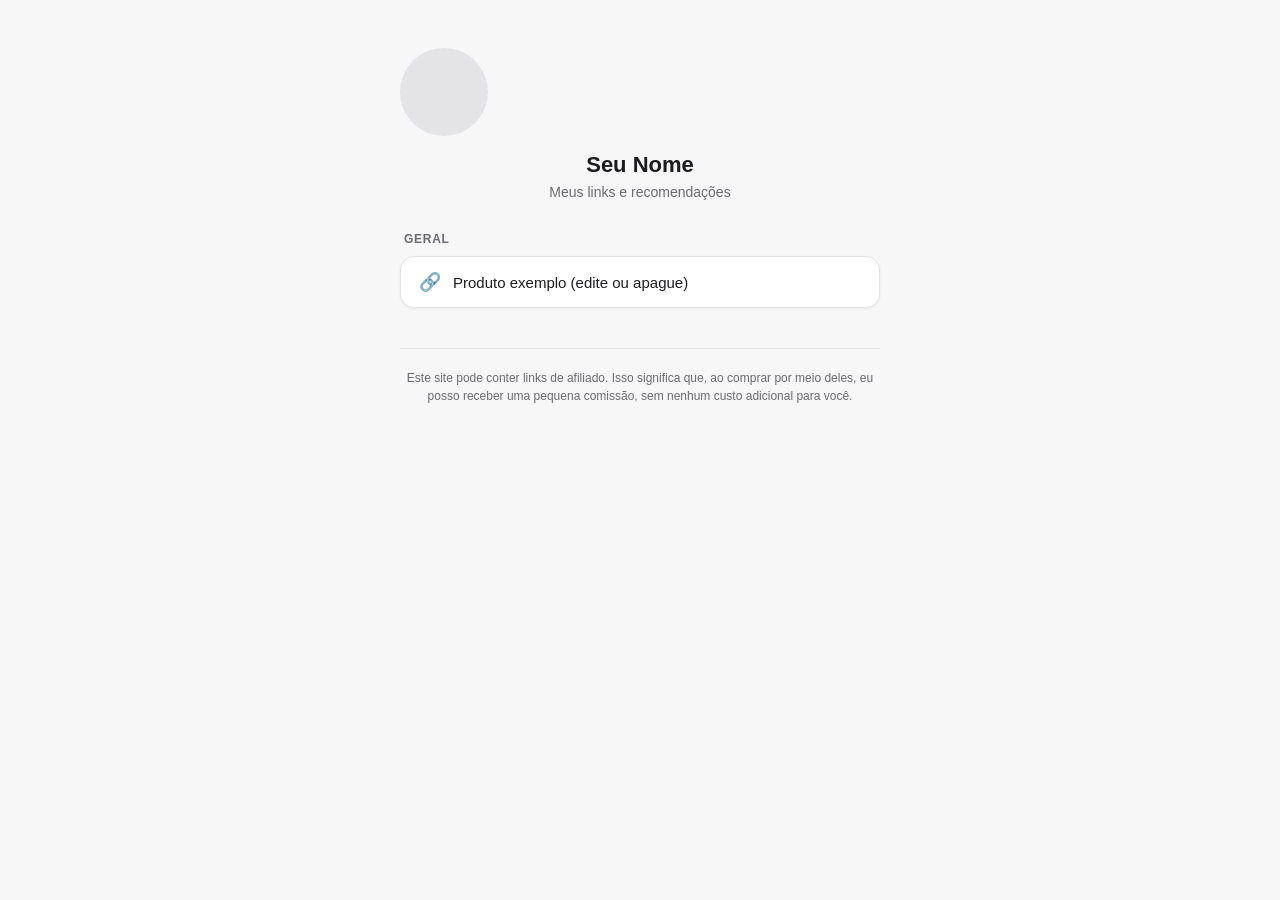
==== index.html @ 398e1b24 "Site inicial de links de afiliado com editor local" ====
<!doctype html>
<html lang="pt-BR">
<head>
  <meta charset="UTF-8" />
  <meta name="viewport" content="width=device-width, initial-scale=1.0" />
  <title>Meus Links</title>
  <link rel="stylesheet" href="style.css" />
</head>
<body>
  <div class="page">
    <div class="profile" id="profile">
      <div class="avatar" id="avatar"></div>
      <h1 class="name" id="name">Carregando...</h1>
      <p class="bio" id="bio"></p>
    </div>

    <div id="links-container"></div>

    <p class="disclosure">
      Este site pode conter links de afiliado. Isso significa que, ao comprar
      por meio deles, eu posso receber uma pequena comissão, sem nenhum
      custo adicional para você.
    </p>
  </div>

  <script>
    async function loadData() {
      try {
        const res = await fetch("data.json", { cache: "no-store" });
        const data = await res.json();
        renderProfile(data.profile || {});
        renderLinks(data.links || []);
      } catch (err) {
        document.getElementById("name").textContent = "Erro ao carregar links";
        console.error(err);
      }
    }

    function renderProfile(profile) {
      document.getElementById("name").textContent = profile.name || "Meus Links";
      document.getElementById("bio").textContent = profile.bio || "";
      const avatar = document.getElementById("avatar");
      if (profile.avatar) {
        avatar.style.backgroundImage = `url(${profile.avatar})`;
        avatar.style.backgroundSize = "cover";
        avatar.style.backgroundPosition = "center";
      }
    }

    function renderLinks(links) {
      const container = document.getElementById("links-container");
      container.innerHTML = "";

      if (!links.length) {
        container.innerHTML = '<p class="empty">Nenhum link cadastrado ainda.</p>';
        return;
      }

      const byCategory = {};
      links.forEach((link) => {
        const cat = link.category || "Geral";
        if (!byCategory[cat]) byCategory[cat] = [];
        byCategory[cat].push(link);
      });

      Object.keys(byCategory).forEach((cat) => {
        const heading = document.createElement("div");
        heading.className = "category";
        heading.textContent = cat;
        container.appendChild(heading);

        const list = document.createElement("div");
        list.className = "links";

        byCategory[cat].forEach((link) => {
          const a = document.createElement("a");
          a.className = "link-btn";
          a.href = link.url;
          a.target = "_blank";
          a.rel = "sponsored noopener noreferrer";

          const icon = document.createElement("span");
          icon.className = "link-icon";
          icon.textContent = link.icon || "🔗";

          const title = document.createElement("span");
          title.textContent = link.title;

          a.appendChild(icon);
          a.appendChild(title);
          list.appendChild(a);
        });

        container.appendChild(list);
      });
    }

    loadData();
  </script>
</body>
</html>
---- style.css ----
:root {
  --bg: #f7f7f8;
  --card-bg: #ffffff;
  --text: #1c1c1e;
  --text-muted: #6b6b70;
  --accent: #2d2d2d;
  --accent-text: #ffffff;
  --border: #e4e4e7;
  --shadow: 0 1px 3px rgba(0, 0, 0, 0.06);
}

@media (prefers-color-scheme: dark) {
  :root {
    --bg: #121212;
    --card-bg: #1c1c1e;
    --text: #f2f2f2;
    --text-muted: #9a9a9e;
    --accent: #f2f2f2;
    --accent-text: #121212;
    --border: #2d2d2f;
    --shadow: 0 1px 3px rgba(0, 0, 0, 0.4);
  }
}

* {
  box-sizing: border-box;
}

body {
  margin: 0;
  min-height: 100vh;
  background: var(--bg);
  color: var(--text);
  font-family: -apple-system, BlinkMacSystemFont, "Segoe UI", Roboto, Helvetica, Arial, sans-serif;
  display: flex;
  justify-content: center;
  padding: 48px 16px;
}

.page {
  width: 100%;
  max-width: 480px;
}

.profile {
  text-align: center;
  margin-bottom: 32px;
}

.avatar {
  width: 88px;
  height: 88px;
  border-radius: 50%;
  object-fit: cover;
  background: var(--border);
  margin-bottom: 16px;
}

.name {
  font-size: 22px;
  font-weight: 700;
  margin: 0 0 6px;
}

.bio {
  font-size: 14px;
  color: var(--text-muted);
  margin: 0;
}

.category {
  font-size: 12px;
  font-weight: 600;
  text-transform: uppercase;
  letter-spacing: 0.06em;
  color: var(--text-muted);
  margin: 24px 0 10px 4px;
}

.category:first-of-type {
  margin-top: 0;
}

.links {
  display: flex;
  flex-direction: column;
  gap: 10px;
}

.link-btn {
  display: flex;
  align-items: center;
  gap: 12px;
  padding: 14px 18px;
  background: var(--card-bg);
  border: 1px solid var(--border);
  border-radius: 14px;
  color: var(--text);
  text-decoration: none;
  font-size: 15px;
  font-weight: 500;
  box-shadow: var(--shadow);
  transition: transform 0.1s ease, border-color 0.15s ease;
}

.link-btn:hover {
  transform: translateY(-1px);
  border-color: var(--text-muted);
}

.link-icon {
  font-size: 18px;
  flex-shrink: 0;
}

.empty {
  text-align: center;
  color: var(--text-muted);
  font-size: 14px;
  padding: 24px 0;
}

.disclosure {
  margin-top: 40px;
  padding-top: 20px;
  border-top: 1px solid var(--border);
  font-size: 12px;
  line-height: 1.5;
  color: var(--text-muted);
  text-align: center;
}
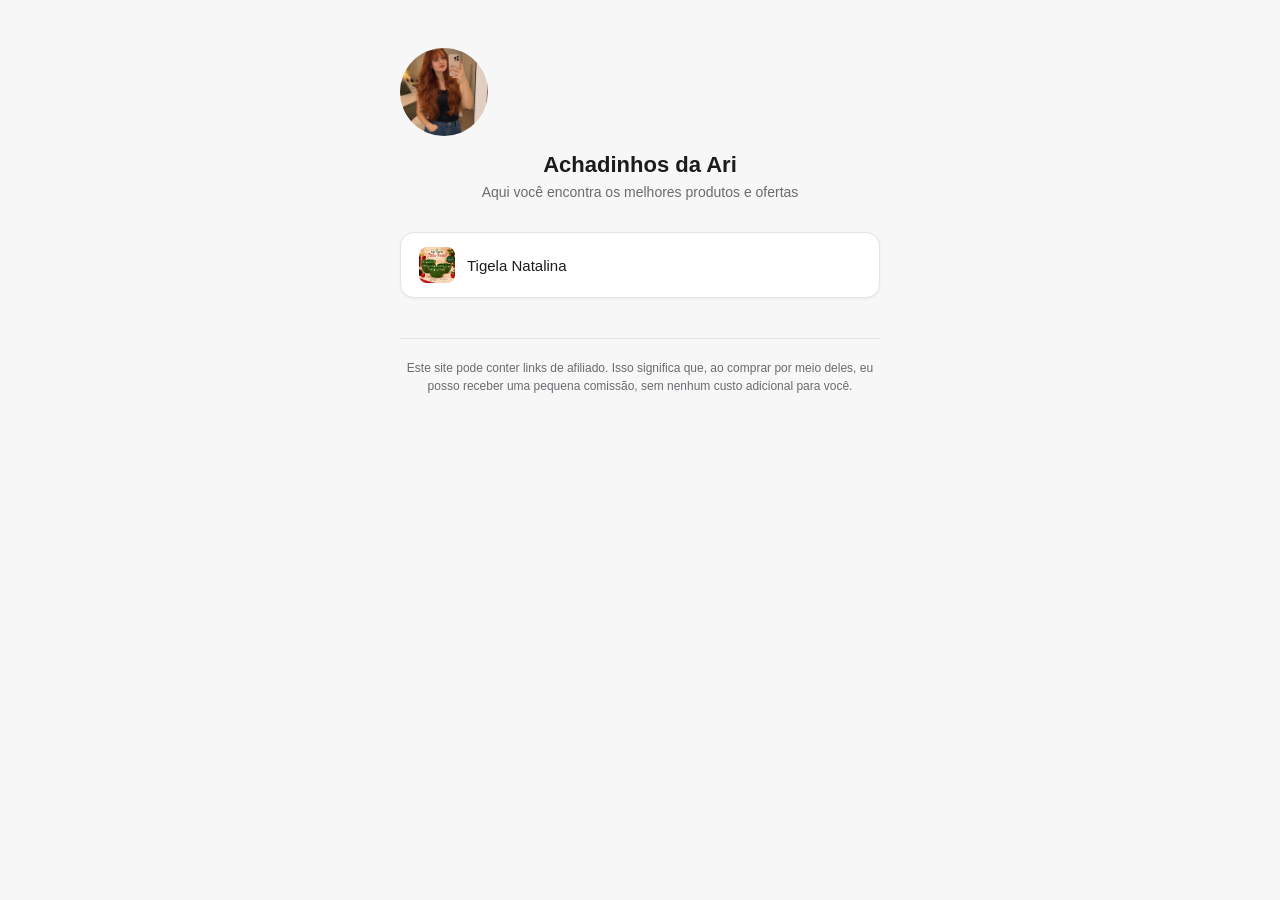
==== commit c97cbd49: "Adiciona miniatura do produto e remove rotulo de categoria" ====
--- a/index.html
+++ b/index.html
@@ -56,43 +56,37 @@
         return;
       }
 
-      const byCategory = {};
+      const list = document.createElement("div");
+      list.className = "links";
+
       links.forEach((link) => {
-        const cat = link.category || "Geral";
-        if (!byCategory[cat]) byCategory[cat] = [];
-        byCategory[cat].push(link);
-      });
+        const a = document.createElement("a");
+        a.className = "link-btn";
+        a.href = link.url;
+        a.target = "_blank";
+        a.rel = "sponsored noopener noreferrer";
 
-      Object.keys(byCategory).forEach((cat) => {
-        const heading = document.createElement("div");
-        heading.className = "category";
-        heading.textContent = cat;
-        container.appendChild(heading);
-
-        const list = document.createElement("div");
-        list.className = "links";
-
-        byCategory[cat].forEach((link) => {
-          const a = document.createElement("a");
-          a.className = "link-btn";
-          a.href = link.url;
-          a.target = "_blank";
-          a.rel = "sponsored noopener noreferrer";
-
+        if (link.image) {
+          const thumb = document.createElement("img");
+          thumb.className = "link-thumb";
+          thumb.src = link.image;
+          thumb.alt = "";
+          a.appendChild(thumb);
+        } else {
           const icon = document.createElement("span");
           icon.className = "link-icon";
           icon.textContent = link.icon || "🔗";
+          a.appendChild(icon);
+        }
 
-          const title = document.createElement("span");
-          title.textContent = link.title;
+        const title = document.createElement("span");
+        title.textContent = link.title;
+        a.appendChild(title);
 
-          a.appendChild(icon);
-          a.appendChild(title);
-          list.appendChild(a);
-        });
+        list.appendChild(a);
+      });
 
-        container.appendChild(list);
-      });
+      container.appendChild(list);
     }
 
     loadData();
--- a/style.css
+++ b/style.css
@@ -113,6 +113,14 @@
   flex-shrink: 0;
 }
 
+.link-thumb {
+  width: 36px;
+  height: 36px;
+  border-radius: 8px;
+  object-fit: cover;
+  flex-shrink: 0;
+}
+
 .empty {
   text-align: center;
   color: var(--text-muted);
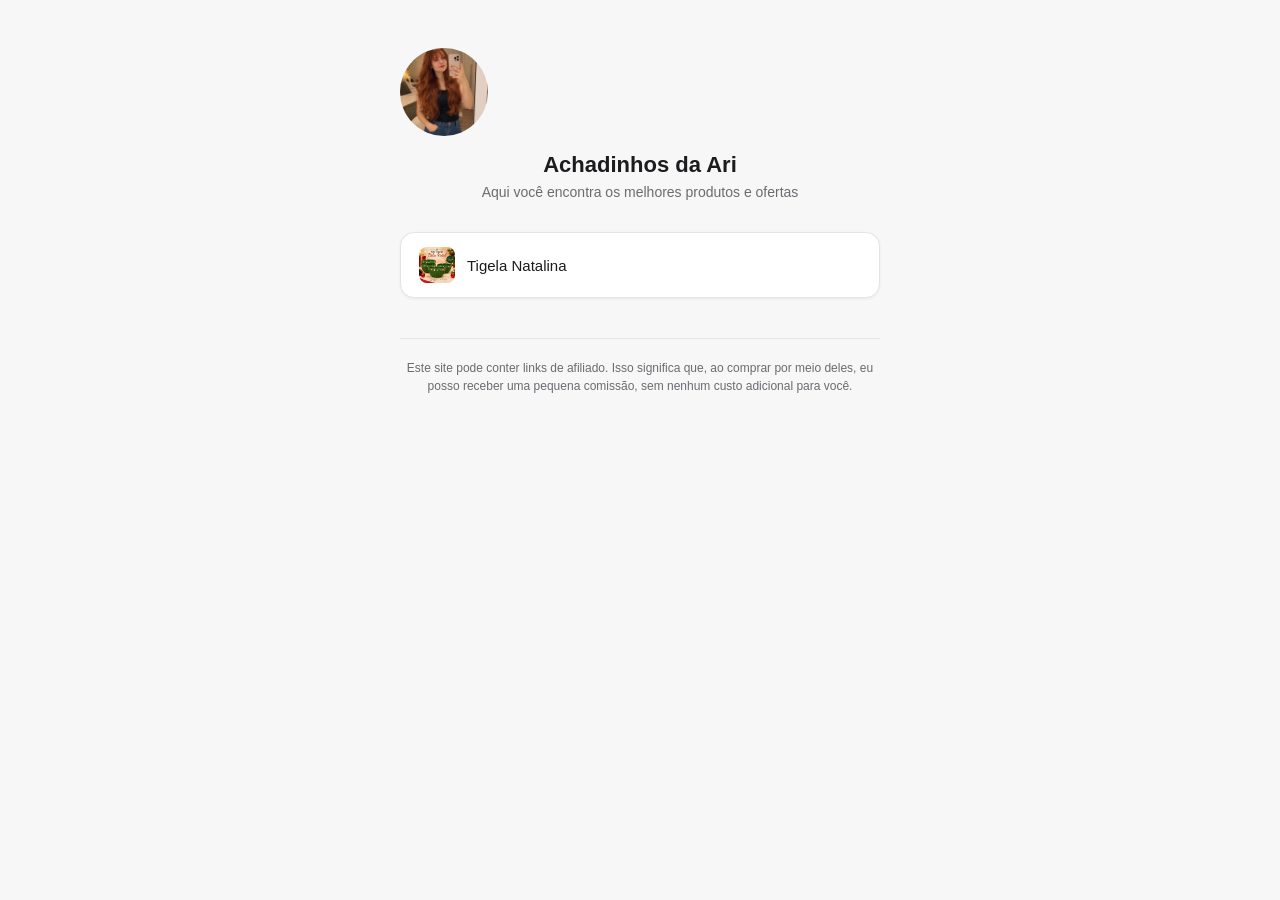
==== commit 5eb032fa: "Agrupa links por categoria com acordeao clicavel" ====
--- a/index.html
+++ b/index.html
@@ -56,37 +56,82 @@
         return;
       }
 
-      const list = document.createElement("div");
-      list.className = "links";
+      const byCategory = {};
+      links.forEach((link) => {
+        const cat = link.category || "Geral";
+        if (!byCategory[cat]) byCategory[cat] = [];
+        byCategory[cat].push(link);
+      });
 
-      links.forEach((link) => {
-        const a = document.createElement("a");
-        a.className = "link-btn";
-        a.href = link.url;
-        a.target = "_blank";
-        a.rel = "sponsored noopener noreferrer";
+      const categories = Object.keys(byCategory);
+      const singleCategory = categories.length === 1;
 
-        if (link.image) {
-          const thumb = document.createElement("img");
-          thumb.className = "link-thumb";
-          thumb.src = link.image;
-          thumb.alt = "";
-          a.appendChild(thumb);
+      categories.forEach((cat) => {
+        const section = document.createElement("div");
+        section.className = "category-section";
+
+        const list = document.createElement("div");
+        list.className = "links";
+
+        byCategory[cat].forEach((link) => {
+          const a = document.createElement("a");
+          a.className = "link-btn";
+          a.href = link.url;
+          a.target = "_blank";
+          a.rel = "sponsored noopener noreferrer";
+
+          if (link.image) {
+            const thumb = document.createElement("img");
+            thumb.className = "link-thumb";
+            thumb.src = link.image;
+            thumb.alt = "";
+            a.appendChild(thumb);
+          } else {
+            const icon = document.createElement("span");
+            icon.className = "link-icon";
+            icon.textContent = link.icon || "🔗";
+            a.appendChild(icon);
+          }
+
+          const title = document.createElement("span");
+          title.textContent = link.title;
+          a.appendChild(title);
+
+          list.appendChild(a);
+        });
+
+        if (singleCategory) {
+          section.appendChild(list);
         } else {
-          const icon = document.createElement("span");
-          icon.className = "link-icon";
-          icon.textContent = link.icon || "🔗";
-          a.appendChild(icon);
+          const header = document.createElement("button");
+          header.type = "button";
+          header.className = "category-header";
+          header.setAttribute("aria-expanded", "false");
+
+          const name = document.createElement("span");
+          name.textContent = cat;
+          const chevron = document.createElement("span");
+          chevron.className = "chevron";
+          chevron.textContent = "›";
+
+          header.appendChild(name);
+          header.appendChild(chevron);
+
+          list.classList.add("collapsed");
+
+          header.addEventListener("click", () => {
+            const isOpen = list.classList.toggle("open");
+            list.classList.toggle("collapsed", !isOpen);
+            header.setAttribute("aria-expanded", String(isOpen));
+            header.classList.toggle("open", isOpen);
+          });
+
+          section.appendChild(header);
+          section.appendChild(list);
         }
 
-        const title = document.createElement("span");
-        title.textContent = link.title;
-        a.appendChild(title);
-
-        list.appendChild(a);
+        container.appendChild(section);
       });
-
-      container.appendChild(list);
     }
 
     loadData();
--- a/style.css
+++ b/style.css
@@ -68,23 +68,49 @@
   margin: 0;
 }
 
-.category {
-  font-size: 12px;
-  font-weight: 600;
-  text-transform: uppercase;
-  letter-spacing: 0.06em;
-  color: var(--text-muted);
-  margin: 24px 0 10px 4px;
+.category-section {
+  margin-bottom: 10px;
 }
 
-.category:first-of-type {
-  margin-top: 0;
+.category-header {
+  display: flex;
+  align-items: center;
+  justify-content: space-between;
+  width: 100%;
+  padding: 14px 18px;
+  background: var(--card-bg);
+  border: 1px solid var(--border);
+  border-radius: 14px;
+  color: var(--text);
+  font-size: 15px;
+  font-weight: 600;
+  font-family: inherit;
+  cursor: pointer;
+  box-shadow: var(--shadow);
+}
+
+.chevron {
+  font-size: 18px;
+  color: var(--text-muted);
+  transition: transform 0.2s ease;
+}
+
+.category-header.open .chevron {
+  transform: rotate(90deg);
 }
 
 .links {
   display: flex;
   flex-direction: column;
   gap: 10px;
+}
+
+.links.collapsed {
+  display: none;
+}
+
+.category-section > .links:not(.collapsed) {
+  margin-top: 10px;
 }
 
 .link-btn {
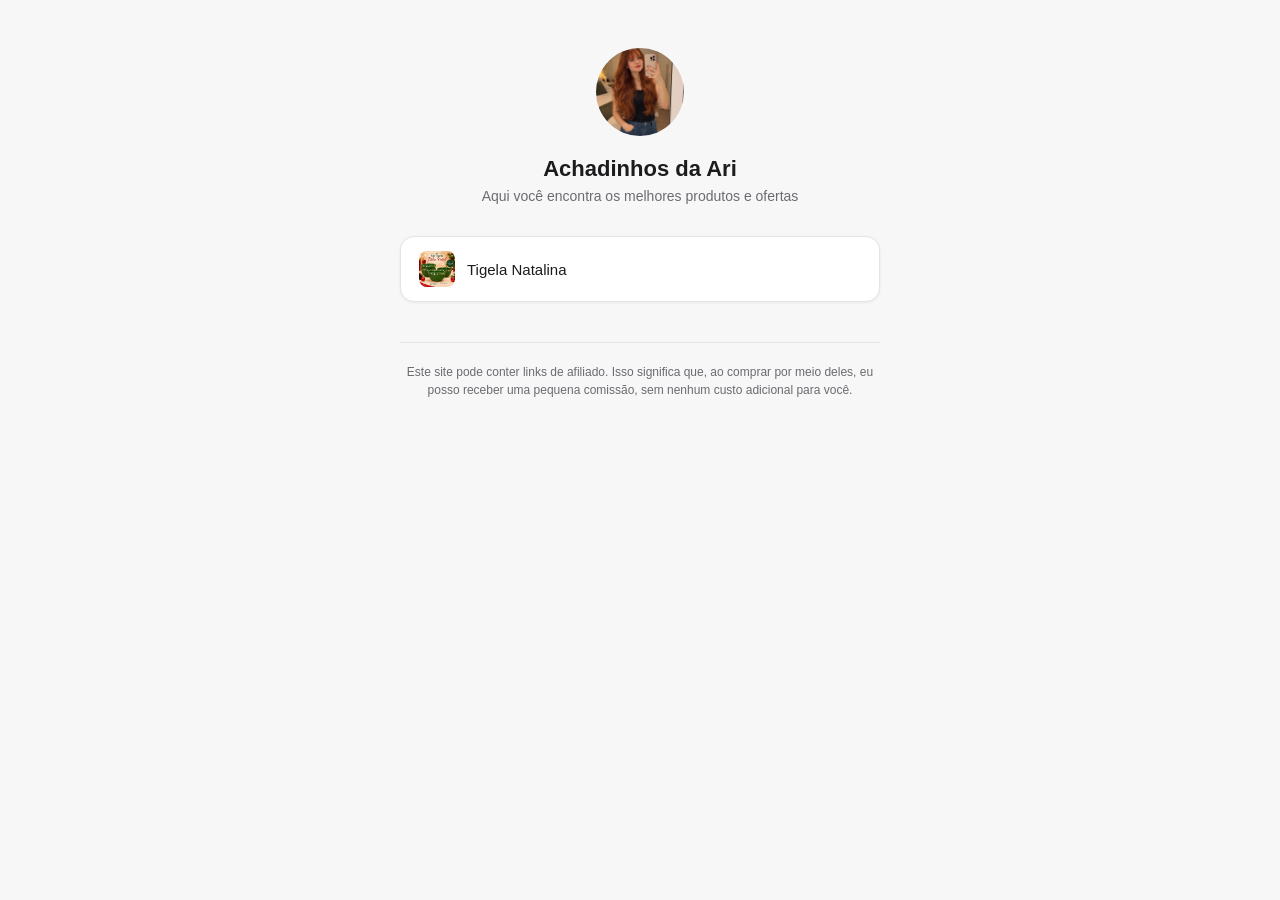
==== commit 2920bc56: "Reforca seguranca da pagina publica (valida URLs, usa img em vez de background-image)" ====
--- a/index.html
+++ b/index.html
@@ -9,7 +9,7 @@
 <body>
   <div class="page">
     <div class="profile" id="profile">
-      <div class="avatar" id="avatar"></div>
+      <img class="avatar" id="avatar" alt="" />
       <h1 class="name" id="name">Carregando...</h1>
       <p class="bio" id="bio"></p>
     </div>
@@ -36,14 +36,21 @@
       }
     }
 
+    function isSafeMediaUrl(url) {
+      if (!url) return false;
+      if (url.startsWith("http://") || url.startsWith("https://")) return true;
+      if (url.startsWith("images/")) return true;
+      return false;
+    }
+
     function renderProfile(profile) {
-      document.getElementById("name").textContent = profile.name || "Meus Links";
+      const name = profile.name || "Meus Links";
+      document.getElementById("name").textContent = name;
       document.getElementById("bio").textContent = profile.bio || "";
       const avatar = document.getElementById("avatar");
-      if (profile.avatar) {
-        avatar.style.backgroundImage = `url(${profile.avatar})`;
-        avatar.style.backgroundSize = "cover";
-        avatar.style.backgroundPosition = "center";
+      avatar.alt = name;
+      if (isSafeMediaUrl(profile.avatar)) {
+        avatar.src = profile.avatar;
       }
     }
 
@@ -74,13 +81,17 @@
         list.className = "links";
 
         byCategory[cat].forEach((link) => {
+          if (!link.url || !(link.url.startsWith("http://") || link.url.startsWith("https://"))) {
+            return;
+          }
+
           const a = document.createElement("a");
           a.className = "link-btn";
           a.href = link.url;
           a.target = "_blank";
           a.rel = "sponsored noopener noreferrer";
 
-          if (link.image) {
+          if (isSafeMediaUrl(link.image)) {
             const thumb = document.createElement("img");
             thumb.className = "link-thumb";
             thumb.src = link.image;
